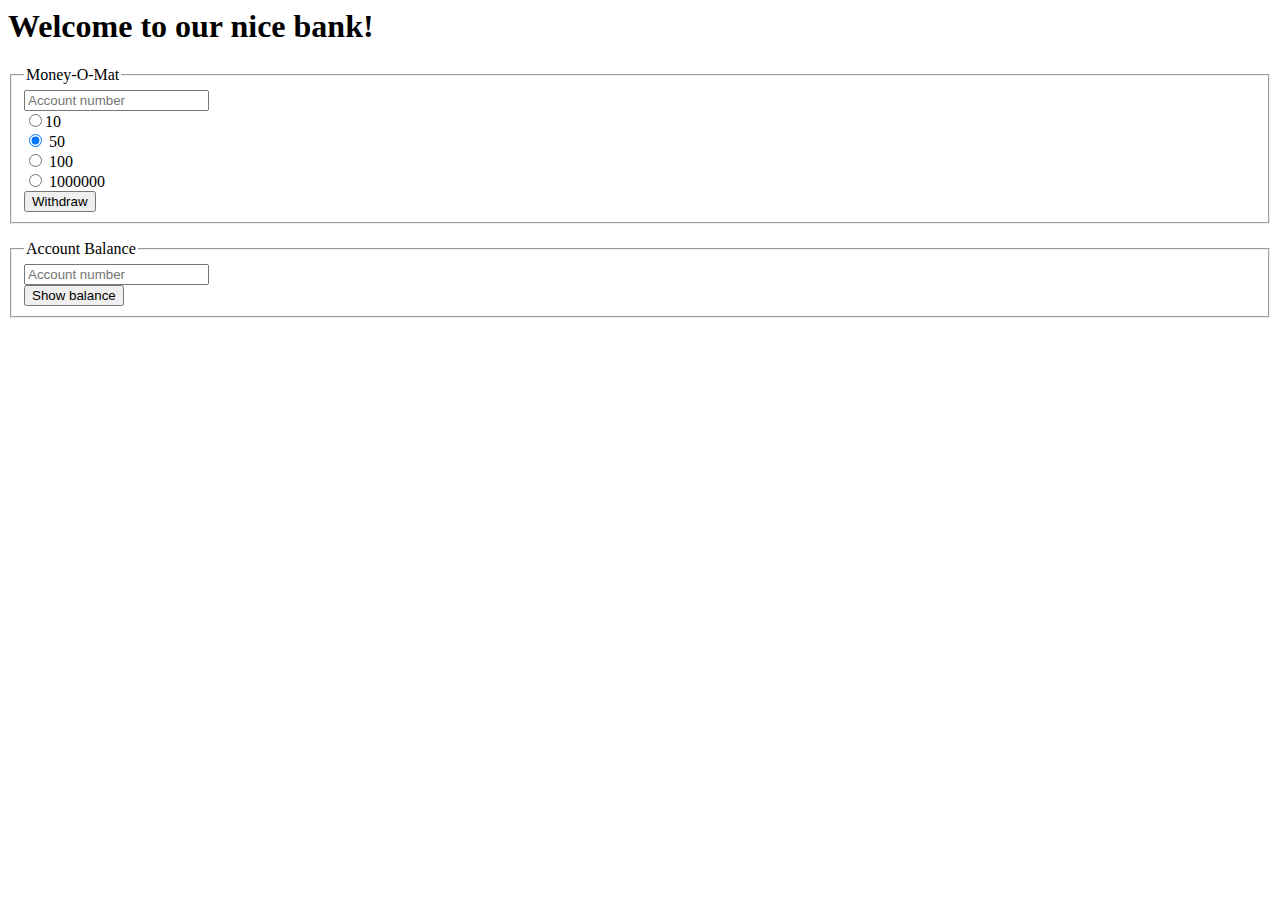
==== src/test/resources/static/index.html @ ec55caf2 "Move to test root, include DI, run on mvn test" ====
<html>
<head>
    <title>Nice Bank ATM</title>
</head>
<body>
<h1>Welcome to our nice bank!</h1>
<div>
    <form action="/withdraw" id="withdraw" method="POST">
        <fieldset>
            <legend>Money-O-Mat</legend>
            <input name="account" placeholder="Account number" required style="display: block" type="number">
            <input type="radio" name="amount" value="10">10<br>
            <input type="radio" name="amount" value="50" checked> 50<br>
            <input type="radio" name="amount" value="100"> 100<br>
            <input type="radio" name="amount" value="1000000"> 1000000<br>
            <input id="btn-withdraw" type="submit" value="Withdraw">
        </fieldset>
    </form>

    <!-- sending form via ajax for fun -->
    <form action="/balance" id="balance" onsubmit="fireAjax(); return false;">
        <fieldset>
            <legend>Account Balance</legend>
            <input name="account" placeholder="Account number" required style="display: block" type="number">
            <input id="btn-balance" type="submit" value="Show balance">
            <div id="balance-box"></div>
        </fieldset>
    </form>

</div>
<script>
function fireAjax() {
    oForm = document.getElementById("balance"); //FormData API

    req = new XMLHttpRequest();
    req.onload = function() {
        document.getElementById("balance-box").innerHTML = this.responseText;
    }

    req.send(new FormData(oForm));
    let url = oForm.action;
    req.open("GET", url);
}
</script>
</body>
</html>
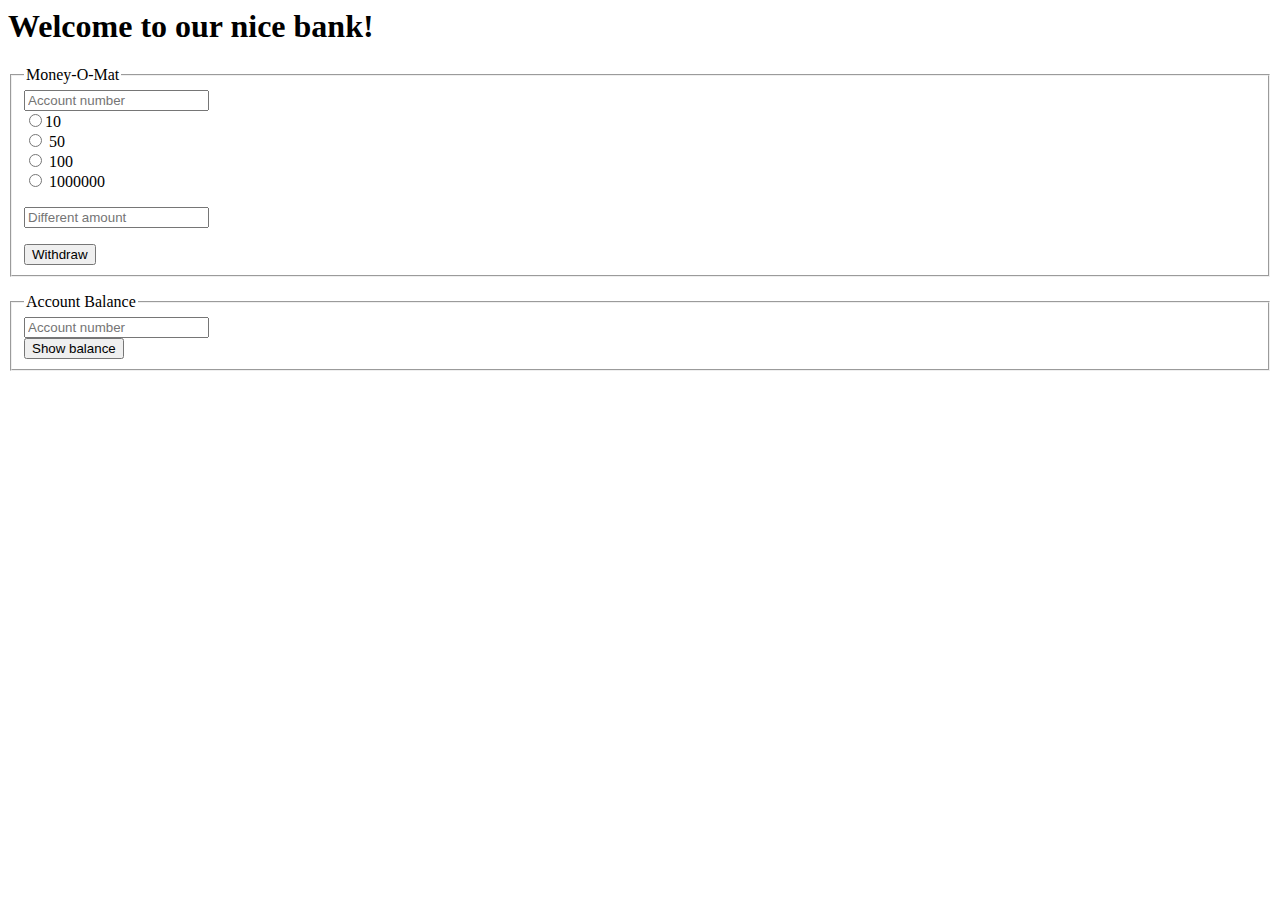
==== commit c6ccf461: "Add static file server, withdraw request live info" ====
--- a/src/test/resources/static/index.html
+++ b/src/test/resources/static/index.html
@@ -1,6 +1,7 @@
 <html>
 <head>
     <title>Nice Bank ATM</title>
+    <link href="style.css" rel="stylesheet">
 </head>
 <body>
 <h1>Welcome to our nice bank!</h1>
@@ -10,9 +11,13 @@
             <legend>Money-O-Mat</legend>
             <input name="account" placeholder="Account number" required style="display: block" type="number">
             <input type="radio" name="amount" value="10">10<br>
-            <input type="radio" name="amount" value="50" checked> 50<br>
+            <input name="amount" type="radio" value="50"> 50<br>
             <input type="radio" name="amount" value="100"> 100<br>
             <input type="radio" name="amount" value="1000000"> 1000000<br>
+            <p>
+                <input autocomplete="off" id="cus-amount" name="amount" placeholder="Different amount" type="text">
+                <span id="amount-over-balance"></span>
+            </p>
             <input id="btn-withdraw" type="submit" value="Withdraw">
         </fieldset>
     </form>
@@ -42,5 +47,7 @@
     req.open("GET", url);
 }
 </script>
+<script src="jquery-1.10.2.js"></script>
+<script src="validation.js"></script>
 </body>
 </html>--- a/src/test/resources/static/style.css
+++ b/src/test/resources/static/style.css
@@ -0,0 +1,3 @@
+#amount-over-balance {
+    background-color: lightcoral;
+}